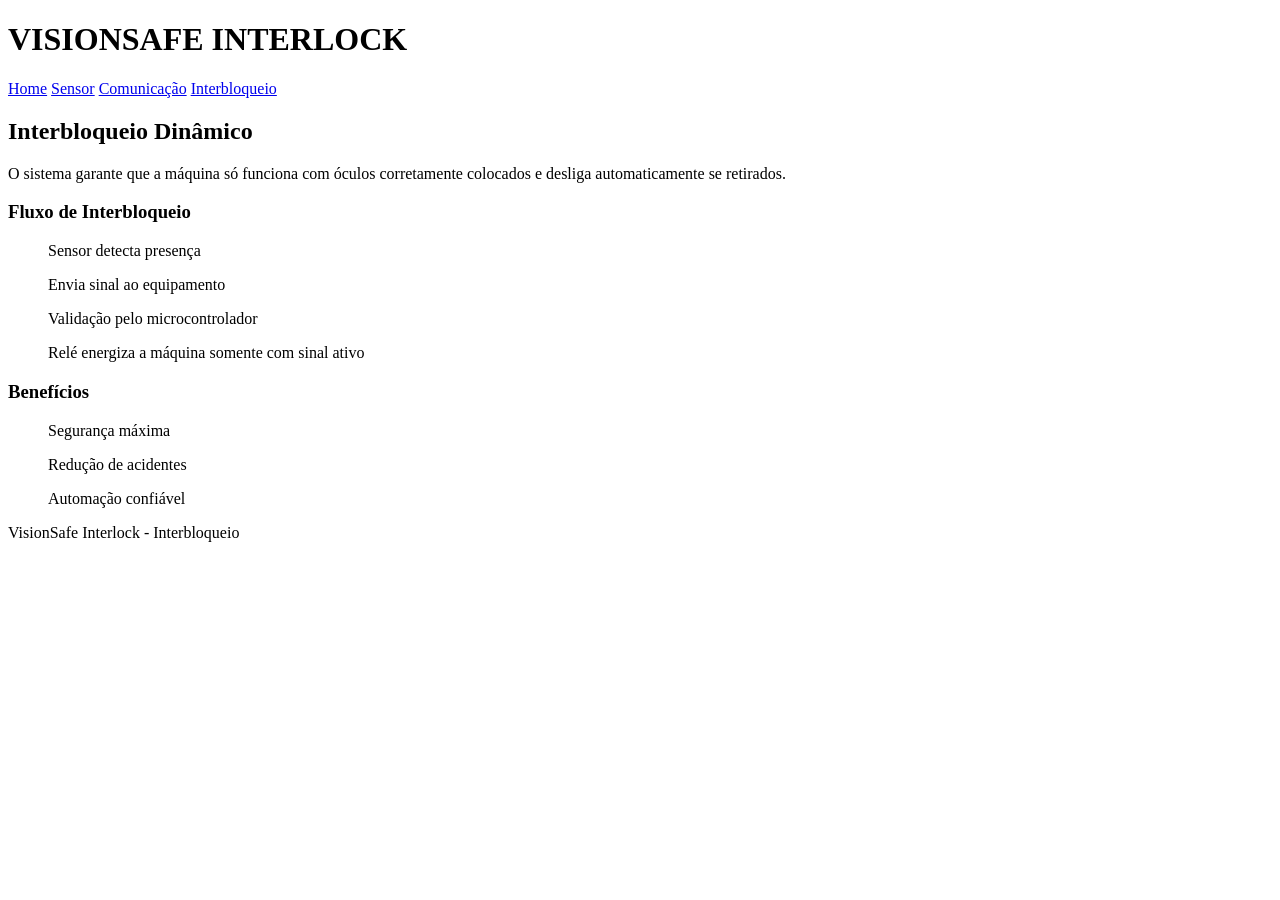
==== interbloqueio.html @ 2a20dd7f "Create interbloqueio.html" ====
<!DOCTYPE html>
<html lang="pt-PT">
<head>
  <meta charset="UTF-8">
  <meta name="viewport" content="width=device-width, initial-scale=1.0">
  <title>VISIONSAFE INTERLOCK - Interbloqueio</title>
  <link rel="stylesheet" href="stylee.css">
</head>
<body>
<header class="nav">
  <div class="container nav-content">
    <h1 class="logo">VISIONSAFE INTERLOCK</h1>
    <nav>
      <a href="indexx.html">Home</a>
      <a href="sensor.html">Sensor</a>
      <a href="comunicacao.html">Comunicação</a>
      <a href="interbloqueio.html">Interbloqueio</a>
    </nav>
  </div>
</header>

<section class="hero hero-small">
  <div class="container hero-content">
    <h2>Interbloqueio Dinâmico</h2>
    <p>O sistema garante que a máquina só funciona com óculos corretamente colocados e desliga automaticamente se retirados.</p>
  </div>
</section>

<section class="features container">
  <div class="feature" onclick="toggleInfo(this)">
    <h3>Fluxo de Interbloqueio</h3>
    <ol class="info">
      <p>Sensor detecta presença</p>
      <p>Envia sinal ao equipamento</p>
      <p>Validação pelo microcontrolador</p>
      <p>Relé energiza a máquina somente com sinal ativo</p>
    </ol>
  </div>

  <div class="feature" onclick="toggleInfo(this)">
    <h3>Benefícios</h3>
    <ul class="info">
      <p>Segurança máxima</p>
      <p>Redução de acidentes</p>
      <p>Automação confiável</p>
    </ul>
  </div>
</section>

<footer>
  <p>VisionSafe Interlock - Interbloqueio</p>
</footer>

<script>
function toggleInfo(card){
  card.classList.toggle('expanded');
}
</script>
</body>
</html>
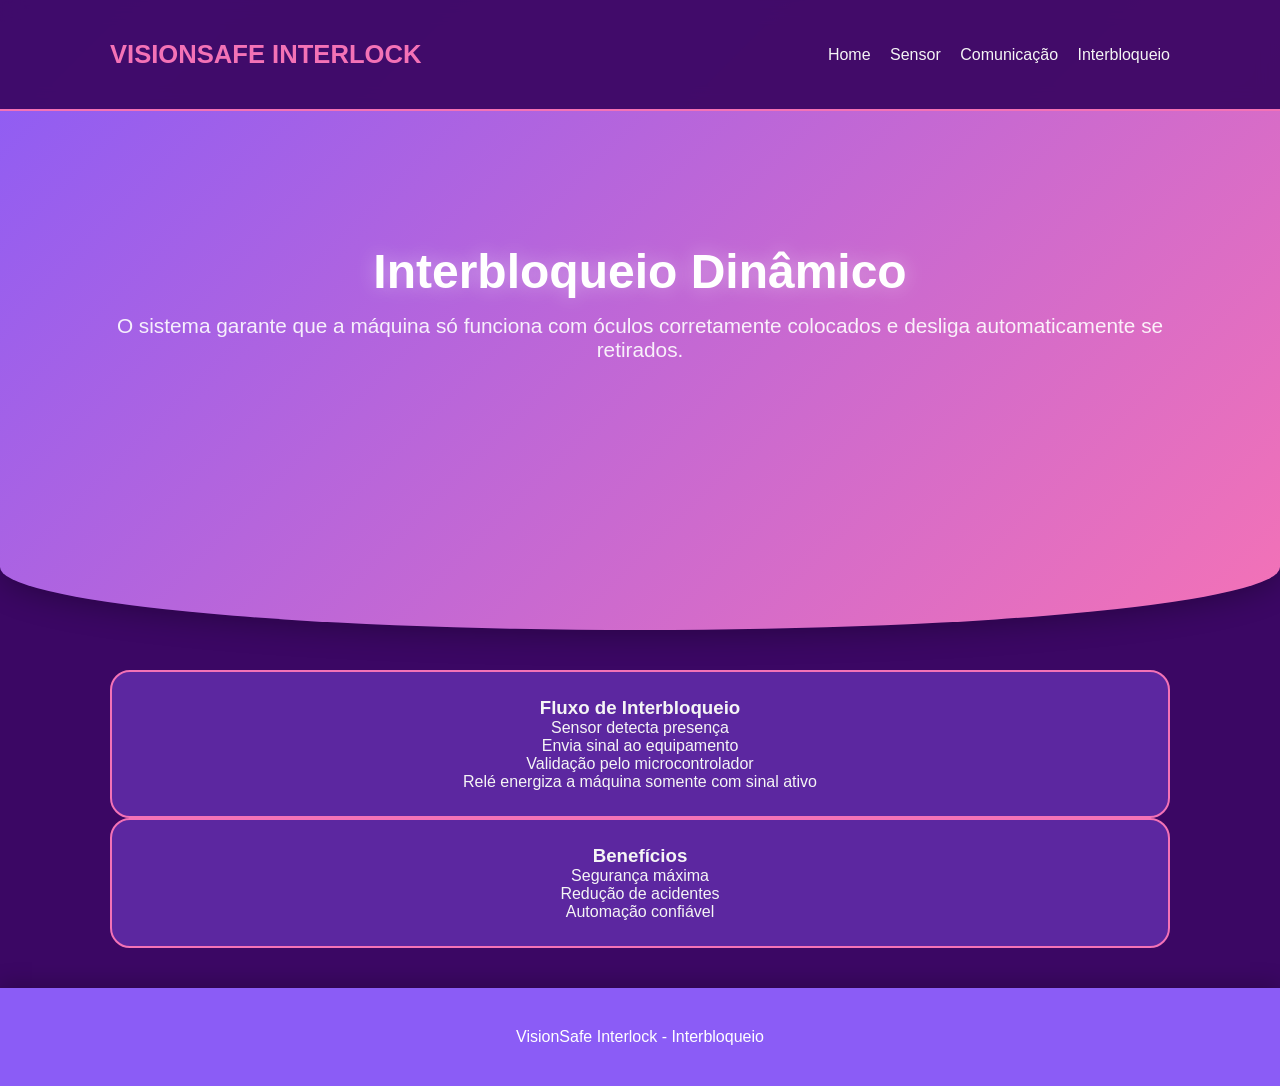
==== commit aff3dfd4: "Update interbloqueio.html" ====
--- a/interbloqueio.html
+++ b/interbloqueio.html
@@ -4,7 +4,7 @@
   <meta charset="UTF-8">
   <meta name="viewport" content="width=device-width, initial-scale=1.0">
   <title>VISIONSAFE INTERLOCK - Interbloqueio</title>
-  <link rel="stylesheet" href="stylee.css">
+  <link rel="stylesheet" href="style.css">
 </head>
 <body>
 <header class="nav">
--- a/style.css
+++ b/style.css
@@ -0,0 +1,217 @@
+*{
+  margin:0;
+  padding:0;
+  box-sizing:border-box;
+  font-family:'Inter',sans-serif;
+}
+
+:root{
+  --bg:#3b0764; /* fundo mais roxo */
+  --card:#5c27a0;
+  --primary:#8b5cf6;
+  --accent:#f472b6;
+  --text:#f5f5f5;
+  --white:#ffffff;
+}
+
+body{
+  background:var(--bg);
+  color:var(--text);
+  transition:0.4s;
+}
+
+.nav{
+  position:fixed;
+  width:100%;
+  top:0;
+  background:rgba(59,7,100,0.95);
+  backdrop-filter:blur(10px);
+  border-bottom:2px solid var(--accent);
+  z-index:100;
+}
+
+.nav-content{
+  display:flex;
+  justify-content:space-between;
+  align-items:center;
+  padding:15px 20px;
+}
+
+.nav-content a{
+  margin-left:15px;
+  text-decoration:none;
+  color:var(--text);
+  font-weight:500;
+  transition:0.3s;
+}
+
+.nav-content a:hover{
+  color:var(--accent);
+}
+
+.logo{
+  font-size:1.6rem;
+  font-weight:600;
+  color:var(--accent);
+}
+
+/* HERO */
+.hero{
+  height:70vh;
+  display:flex;
+  align-items:center;
+  justify-content:center;
+  text-align:center;
+  background:linear-gradient(135deg,var(--primary),var(--accent));
+  color:white;
+  padding:20px;
+  border-radius:0 0 50% 50% / 10% 10% 10% 10%;
+  box-shadow:0 5px 30px rgba(0,0,0,0.3);
+}
+
+.hero h2{
+  font-size:3rem;
+  margin-bottom:15px;
+  text-shadow:0 0 20px rgba(255,255,255,0.4);
+}
+
+.hero p{
+  font-size:1.3rem;
+  opacity:0.9;
+  margin-bottom:25px;
+}
+
+.hero button{
+  padding:15px 30px;
+  border:none;
+  border-radius:30px;
+  background:white;
+  color:var(--primary);
+  font-weight:600;
+  cursor:pointer;
+  transition:0.3s;
+  box-shadow:0 0 20px rgba(139,92,246,0.5);
+}
+
+.hero button:hover{
+  transform:scale(1.05);
+  background:var(--accent);
+  color:white;
+  box-shadow:0 0 25px var(--accent);
+}
+
+/* SEÇÕES INFORMATIVAS */
+.container{
+  max-width:1100px;
+  margin:auto;
+  padding:40px 20px;
+}
+
+.about, .benefits, .applications{
+  margin-top:40px;
+  background:linear-gradient(135deg,var(--primary),var(--card));
+  padding:30px;
+  border-radius:20px;
+  box-shadow:0 0 20px rgba(0,0,0,0.3);
+}
+
+.about h2, .features h2, .benefits h2, .applications h2{
+  margin-bottom:20px;
+  text-align:center;
+}
+
+.features-grid{
+  display:grid;
+  grid-template-columns:repeat(auto-fit,minmax(250px,1fr));
+  gap:25px;
+}
+
+.feature{
+  background:var(--card);
+  padding:25px;
+  border-radius:20px;
+  text-align:center;
+  transition:0.4s;
+  border:2px solid var(--accent);
+  cursor:pointer;
+}
+
+.feature:hover{
+  transform:translateY(-10px) scale(1.03);
+  box-shadow:0 0 20px var(--accent),0 0 30px var(--primary);
+}
+
+.btn-link{
+  display:inline-block;
+  margin-top:10px;
+  padding:8px 15px;
+  border-radius:20px;
+  background:var(--accent);
+  color:white;
+  text-decoration:none;
+  font-weight:500;
+  transition:0.3s;
+}
+
+.btn-link:hover{
+  background:var(--primary);
+  box-shadow:0 0 15px var(--primary);
+}
+
+/* BENEFÍCIOS */
+.benefits ul{
+  list-style:none;
+  display:grid;
+  grid-template-columns:repeat(auto-fit,minmax(200px,1fr));
+  gap:15px;
+  padding:0;
+}
+
+.benefits li{
+  background:var(--bg);
+  color:var(--primary);
+  padding:15px;
+  border-radius:15px;
+  text-align:center;
+  box-shadow:0 0 10px rgba(0,0,0,0.3);
+  font-weight:500;
+  transition:0.3s;
+}
+
+.benefits li:hover{
+  transform:scale(1.05);
+  box-shadow:0 0 20px var(--accent);
+}
+
+/* APLICAÇÕES */
+.apps-grid{
+  display:grid;
+  grid-template-columns:repeat(auto-fit,minmax(200px,1fr));
+  gap:15px;
+}
+
+.app{
+  background:var(--bg);
+  color:var(--accent);
+  padding:20px;
+  border-radius:15px;
+  text-align:center;
+  font-weight:600;
+  box-shadow:0 0 10px rgba(0,0,0,0.3);
+  transition:0.3s;
+}
+
+.app:hover{
+  transform:scale(1.05);
+  box-shadow:0 0 20px var(--primary);
+}
+
+/* FOOTER */
+footer{
+  text-align:center;
+  padding:40px;
+  background:var(--primary);
+  color:white;
+  font-weight:500;
+  box-shadow:0 -5px 20px rgba(0,0,0,0.2);
+}
